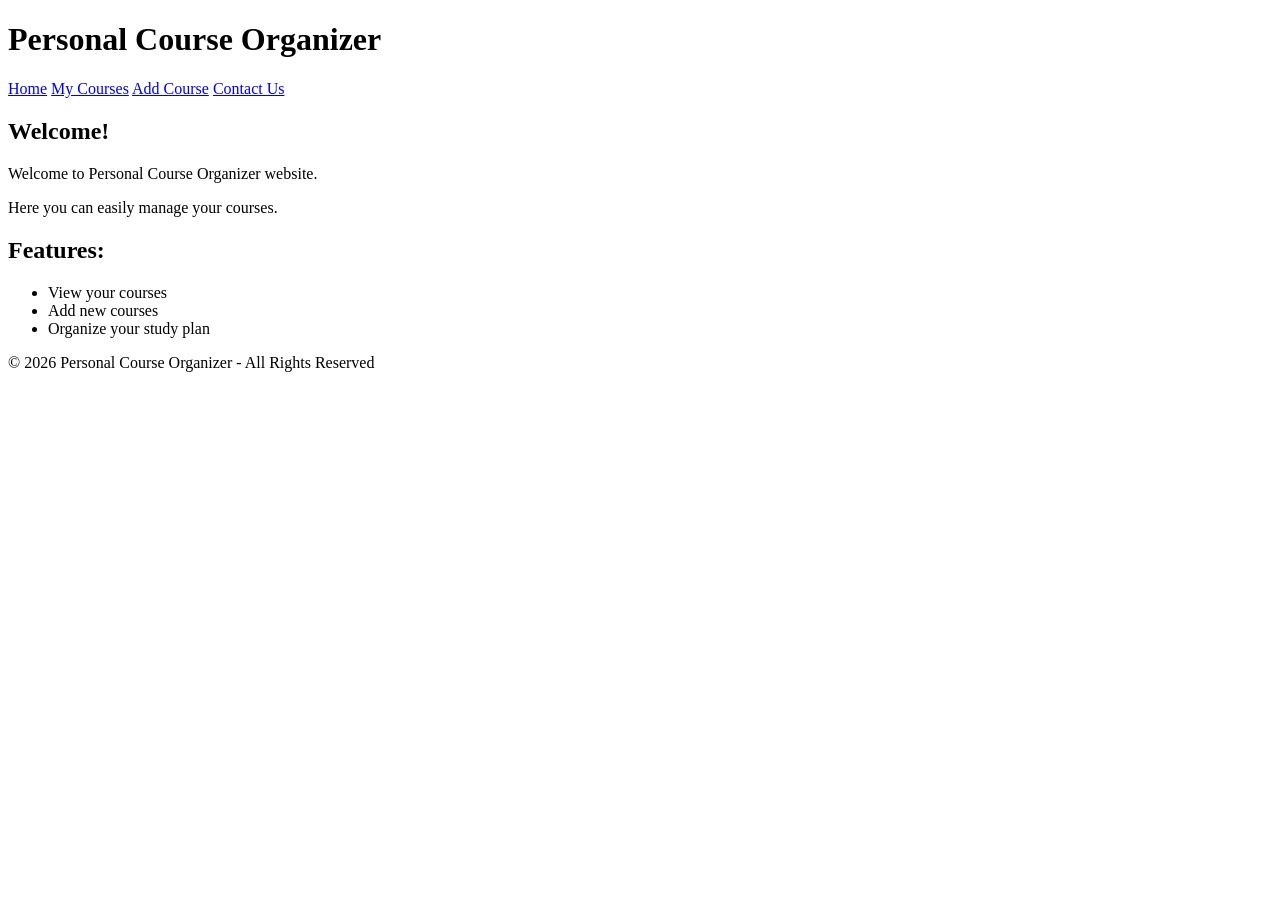
==== index.html @ b34a699d "Add files via upload" ====
<!DOCTYPE html>
<html lang="en">
    <head>
        <meta charset="UTF_8">
        <meta name="viewport" content="width=device-width, initial-scale=1.0">
        <title>Personal Course Organizer</title>
        <link rel="stylesheet" href="css/style.css">
    </head>
    <body>
        </head>
    <body>
        <header>
            <h1>Personal Course Organizer</h1>
            <nav>
                <a href="./index.html" target="_blank" title="Home">Home</a>
                <a href="./my_courses.html" target="_blank" title="My Courses">My Courses</a>
                <a href="./add_course.html" target="_blank" title="Add Course">Add Course</a>
                <a href="./contact_us.html" target="_blank" title="Contact Us">Contact Us</a>
            </nav>
        </header>

        <main>
            <div class="card-wrapper">
                <div class="card">
                    <h2>Welcome!</h2>
                    <p>Welcome to Personal Course Organizer website.</p>
                    <p>Here you can easily manage your courses.</p>
                </div>
            </div>

            <div class="card-wrapper">
                <div class="card">
                    <h2>Features:</h2>
                    <ul>
                        <li>View your courses</li>
                        <li>Add new courses</li>
                        <li>Organize your study plan</li>
                    </ul>
                </div>
            </div>
        </main>

        <footer>
            &copy; 2026 Personal Course Organizer - All Rights Reserved
        </footer>
    </body>
</html>
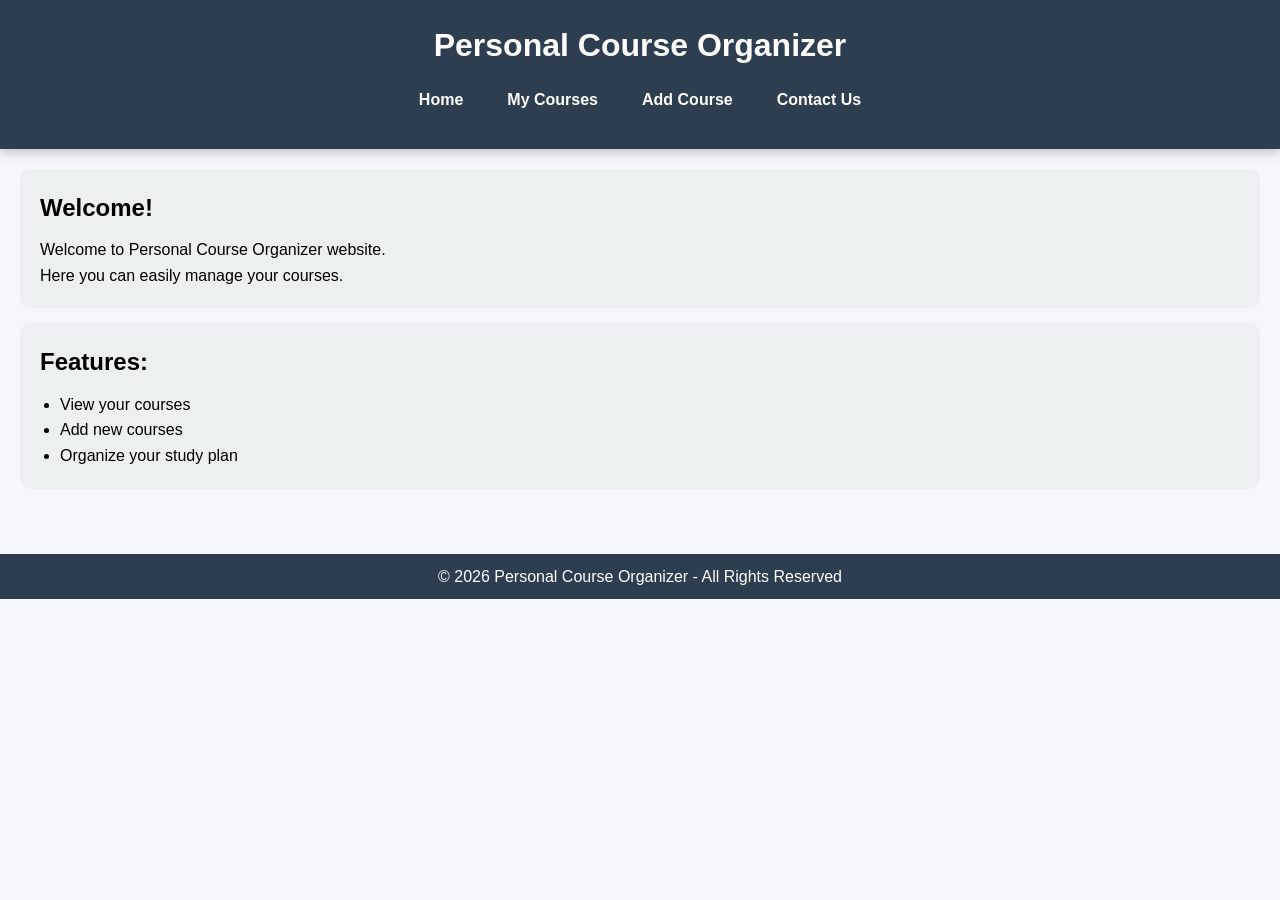
==== commit 7e098462: "Add files via upload" ====
--- a/index.html
+++ b/index.html
@@ -5,7 +5,7 @@
         <meta charset="UTF_8">
         <meta name="viewport" content="width=device-width, initial-scale=1.0">
         <title>Personal Course Organizer</title>
-        <link rel="stylesheet" href="css/style.css">
+        <link rel="stylesheet" href="style.css">
     </head>
     <body>
         </head>
--- a/style.css
+++ b/style.css
@@ -0,0 +1,212 @@
+* {
+    margin: 0;
+    padding: 0;
+    box-sizing: border-box;
+}
+
+body {
+    font-family: Arial, sans-serif;
+    background-color: #f5f7fa;
+    line-height: 1.6;
+}
+
+header {
+    background-color: #2c3e50;
+    color: white;
+    text-align: center;
+    padding: 20px 10px;
+    box-shadow: 0 4px 10px rgba(0,0,0,0.2);
+}
+
+header h1 {
+    margin-bottom: 10px;
+}
+
+nav {
+    display: flex;
+    justify-content: center;
+    gap: 20px;
+    flex-wrap: wrap;
+    padding-bottom: 10px;
+}
+
+nav a {
+    color: white;
+    text-decoration: none;
+    font-weight: bold;
+    padding: 6px 12px;
+    border-radius: 6px;
+    transition: 0.3s;
+}
+
+nav a:hover {
+    background-color: #3498db;
+    color: white;
+}
+
+nav a:active {
+    background-color: #3498db;
+    transform: scale(0.95);
+}
+
+nav a:focus {
+    outline: 2px solid #3498db;
+}
+
+main {
+    padding: 20px;
+}
+
+section {
+    margin-bottom: 25px;
+}
+
+h1 {
+    margin-bottom: 10px;
+    text-align: center;
+}
+
+h3 {
+    padding: 1.5rem 1rem 0.5rem;
+    margin-bottom: 10px;
+    text-align: center;
+}
+
+h2 {
+    margin-bottom: 10px;
+    text-align: left;
+}
+
+h5 {
+    padding: 1.5rem 1rem 0.5rem;
+    margin-bottom: 10px;
+    text-align: center;
+}
+
+.home-container {
+    max-width: 900px;
+    margin: 30px auto;
+    background-color: #3b3b3b;
+    padding: 20px;
+    border-radius: 10px;
+}
+
+.card {
+    background: #ecf0f1;
+    padding: 20px;
+    border-radius: 10px;
+    margin-bottom: 15px;
+}
+
+.card h2 {
+    text-align: left;
+}
+
+.card ul {
+    padding-left: 20px;
+}
+
+table {
+    width: 100%;
+    border-collapse: collapse;
+    margin-top: 20px;
+    background: white;
+}
+
+table th, table td {
+    border: 1px solid #ddd;
+    padding: 10px;
+    text-align: center;
+}
+
+table th {
+    background-color: #2c3e50;
+    color: white;
+}
+
+table tr:hover {
+    background-color: #f1f1f1;
+}
+
+form {
+    max-width: 400px;
+    margin: 20px auto;
+    background: white;
+    padding: 20px;
+    border-radius: 10px;
+}
+
+form div {
+    margin-bottom: 15px;
+}
+
+label {
+    display: block;
+    margin-bottom: 5px;
+    font-weight: bold;
+}
+
+input, textarea, select {
+    width: 100%;
+    padding: 8px;
+    border: 1px solid #ccc;
+    border-radius: 5px;
+}
+
+button {
+    width: 100%;
+    padding: 10px;
+    background-color: #2c3e50;
+    color: white;
+    border: none;
+    cursor: pointer;
+    transition: 0.3s;
+    border-radius: 5px;
+}
+
+button:hover {
+    background-color: #3498db;
+    transform: translateY(-2px);
+}
+
+button:active {
+    background-color: #3498db;
+    transform: scale(0.97);
+}
+
+button:focus {
+    outline: 2px solid #3498db;
+}
+
+button:disabled {
+    background-color: #3498db;
+    cursor: not-allowed;
+}
+
+footer {
+    background-color: #2c3e50;
+    color: white;
+    text-align: center;
+    padding: 10px;
+    margin-top: 30px;
+}
+
+.contact-container {
+    max-width: 500px;
+    margin: auto;
+}
+
+@media (max-width: 768px) {
+    nav {
+        flex-direction: column;
+        gap: 10px;
+    }
+
+    table th, table td {
+        font-size: 14px;
+    }
+
+    form {
+        width: 90%;
+    }
+}
